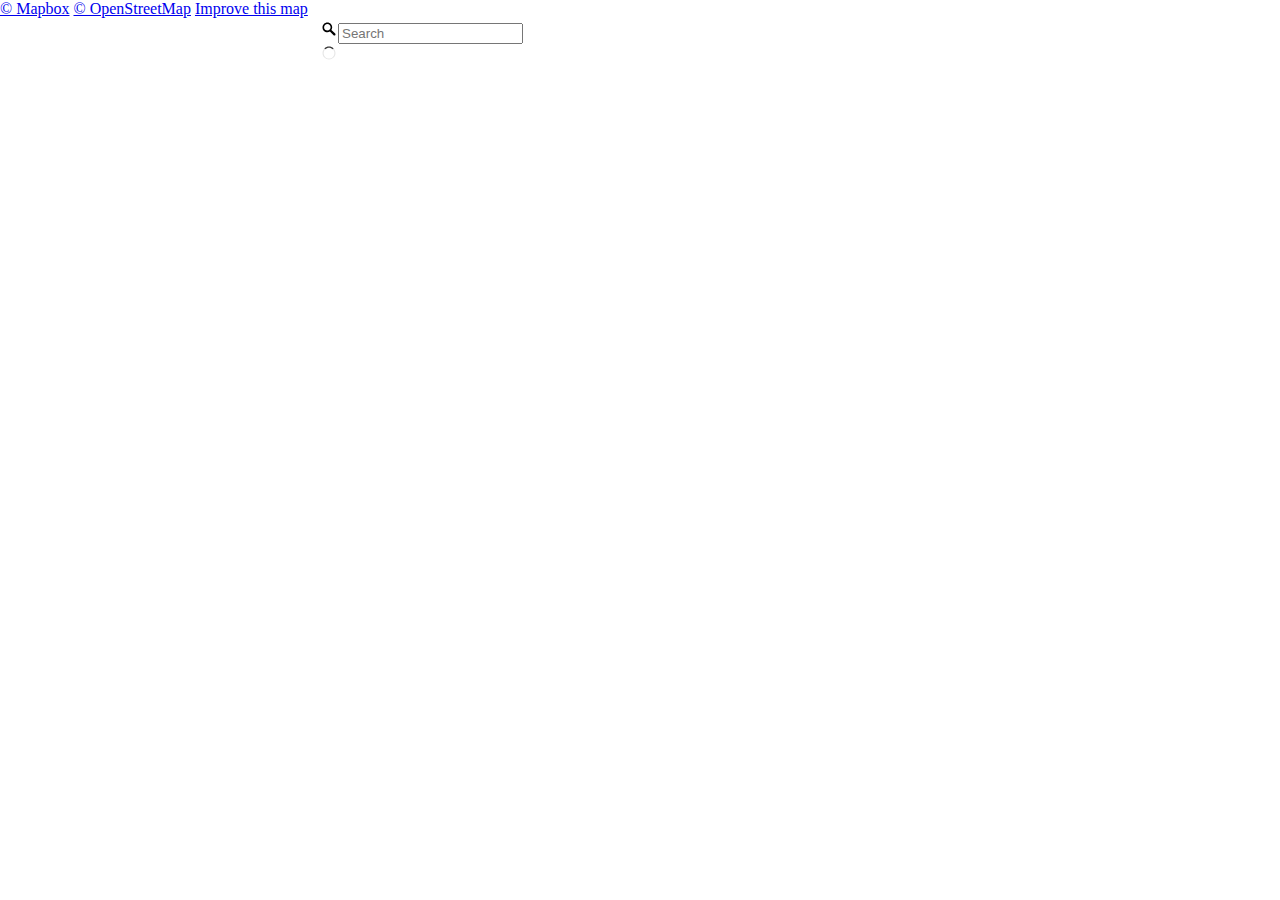
==== docs/map.html @ 0be85d6c "add: gh-pages site in docs directory" ====
<html>

  <head>
    <meta charset="utf-8">
    <title>Place the geocoder input outside the map</title>
    <meta name="viewport" content="initial-scale=1,maximum-scale=1,user-scalable=no">
    <script src="https://ajax.googleapis.com/ajax/libs/jquery/3.4.0/jquery.min.js"></script>
    <script src="https://api.tiles.mapbox.com/mapbox-gl-js/v1.1.1/mapbox-gl.js"></script>
    <link href="https://api.tiles.mapbox.com/mapbox-gl-js/v1.1.1/mapbox-gl.css" rel="stylesheet">
    <style>
      body {
        margin: 0;
        padding: 0;
      }

      #map {
        position: absolute;
        top: 0;
        bottom: 0;
        width: 100%;
      }
    </style>
  </head>

  <body>
    <script src="https://api.mapbox.com/mapbox-gl-js/plugins/mapbox-gl-geocoder/v4.4.1/mapbox-gl-geocoder.min.js"></script>
    <link rel="stylesheet" href="https://api.mapbox.com/mapbox-gl-js/plugins/mapbox-gl-geocoder/v4.4.1/mapbox-gl-geocoder.css" type="text/css">
    <style>
      .geocoder {
        position: absolute;
        z-index: 1;
        width: 50%;
        left: 50%;
        margin-left: -25%;
        top: 20px;
      }

      .mapboxgl-ctrl-geocoder {
        min-width: 100%;
      }
    </style>
    <div id="map" class="mapboxgl-map">
      <div class="mapboxgl-canary" style="visibility: hidden;"></div>
      <div class="mapboxgl-canvas-container mapboxgl-interactive mapboxgl-touch-drag-pan mapboxgl-touch-zoom-rotate"><canvas class="mapboxgl-canvas" tabindex="0" aria-label="Map" width="1332" height="800"
          style="position: absolute; width: 666px; height: 400px;"></canvas></div>
      <div class="mapboxgl-control-container">
        <div class="mapboxgl-ctrl-top-left"></div>
        <div class="mapboxgl-ctrl-top-right"></div>
        <div class="mapboxgl-ctrl-bottom-left">
          <div class="mapboxgl-ctrl" style="display: block;"><a class="mapboxgl-ctrl-logo" target="_blank" rel="noopener nofollow" href="https://www.mapbox.com/" aria-label="Mapbox logo"></a></div>
        </div>
        <div class="mapboxgl-ctrl-bottom-right">
          <div class="mapboxgl-ctrl mapboxgl-ctrl-attrib">
            <div class="mapboxgl-ctrl-attrib-inner"><a href="https://www.mapbox.com/about/maps/" target="_blank">© Mapbox</a> <a href="http://www.openstreetmap.org/about/" target="_blank">© OpenStreetMap</a> <a class="mapbox-improve-map"
                href="https://apps.mapbox.com/feedback/?owner=mapbox&amp;id=streets-v11&amp;access_token=pk.eyJ1IjoiZXhhbXBsZXMiLCJhIjoiY2p0MG01MXRqMW45cjQzb2R6b2ptc3J4MSJ9.zA2W0IkI0c6KaAhJfk9bWg" target="_blank" rel="noopener nofollow">Improve this
                map</a></div>
          </div>
        </div>
      </div>
    </div>
    <div id="geocoder" class="geocoder">
      <div class="mapboxgl-ctrl-geocoder mapboxgl-ctrl"><svg class="mapboxgl-ctrl-geocoder--icon mapboxgl-ctrl-geocoder--icon-search" viewBox="0 0 18 18" xml:space="preserve" width="18" height="18">
          <path
            d="M7.4 2.5c-2.7 0-4.9 2.2-4.9 4.9s2.2 4.9 4.9 4.9c1 0 1.8-.2 2.5-.8l3.7 3.7c.2.2.4.3.8.3.7 0 1.1-.4 1.1-1.1 0-.3-.1-.5-.3-.8L11.4 10c.4-.8.8-1.6.8-2.5.1-2.8-2.1-5-4.8-5zm0 1.6c1.8 0 3.2 1.4 3.2 3.2s-1.4 3.2-3.2 3.2-3.3-1.3-3.3-3.1 1.4-3.3 3.3-3.3z">
          </path>
        </svg><input type="text" class="mapboxgl-ctrl-geocoder--input" placeholder="Search">
        <div class="suggestions-wrapper">
          <ul class="suggestions" style="display: none;"></ul>
        </div>
        <div class="mapboxgl-ctrl-geocoder--pin-right"><button aria-label="Clear" class="mapboxgl-ctrl-geocoder--button" style="display: none;"><svg class="mapboxgl-ctrl-geocoder--icon mapboxgl-ctrl-geocoder--icon-close" viewBox="0 0 18 18"
              xml:space="preserve" width="18" height="18">
              <path
                d="M3.8 2.5c-.6 0-1.3.7-1.3 1.3 0 .3.2.7.5.8L7.2 9 3 13.2c-.3.3-.5.7-.5 1 0 .6.7 1.3 1.3 1.3.3 0 .7-.2 1-.5L9 10.8l4.2 4.2c.2.3.7.3 1 .3.6 0 1.3-.7 1.3-1.3 0-.3-.2-.7-.3-1l-4.4-4L15 4.6c.3-.2.5-.5.5-.8 0-.7-.7-1.3-1.3-1.3-.3 0-.7.2-1 .3L9 7.1 4.8 2.8c-.3-.1-.7-.3-1-.3z">
              </path>
            </svg></button><svg class="mapboxgl-ctrl-geocoder--icon mapboxgl-ctrl-geocoder--icon-loading" viewBox="0 0 18 18" xml:space="preserve" width="18" height="18">
            <path fill="#333" d="M4.4 4.4l.8.8c2.1-2.1 5.5-2.1 7.6 0l.8-.8c-2.5-2.5-6.7-2.5-9.2 0z"></path>
            <path opacity=".1" d="M12.8 12.9c-2.1 2.1-5.5 2.1-7.6 0-2.1-2.1-2.1-5.5 0-7.7l-.8-.8c-2.5 2.5-2.5 6.7 0 9.2s6.6 2.5 9.2 0 2.5-6.6 0-9.2l-.8.8c2.2 2.1 2.2 5.6 0 7.7z"></path>
          </svg></div>
      </div>
    </div>

    <script src=" js/map.js">
    </script>
    <script src=" js/add_features.js">
    </script>


  </body>

</html>
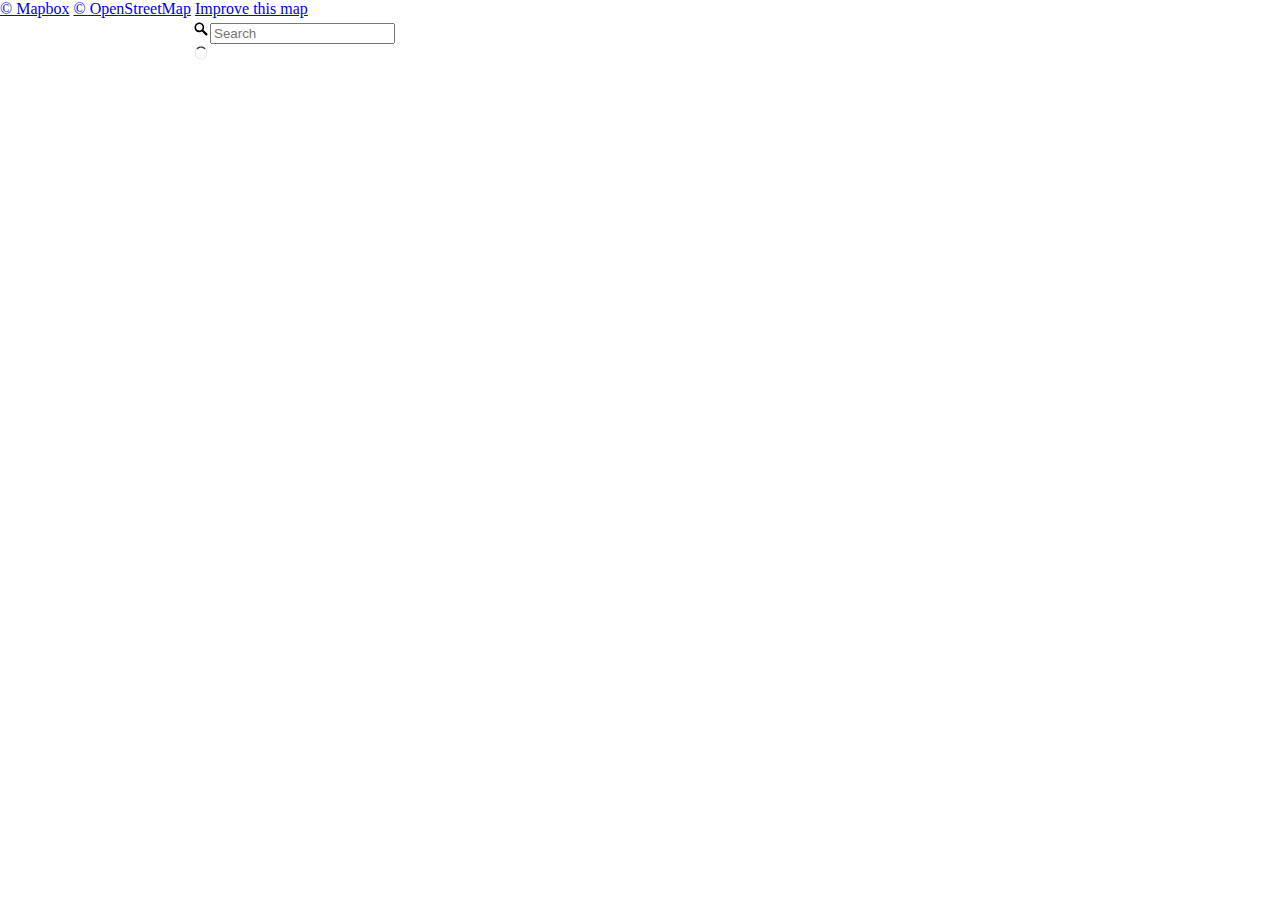
==== commit b01f42fe: "styling" ====
--- a/docs/map.html
+++ b/docs/map.html
@@ -2,10 +2,13 @@
 
   <head>
     <meta charset="utf-8">
-    <title>Place the geocoder input outside the map</title>
+    <title>ECA Map</title>
     <meta name="viewport" content="initial-scale=1,maximum-scale=1,user-scalable=no">
     <script src="https://ajax.googleapis.com/ajax/libs/jquery/3.4.0/jquery.min.js"></script>
     <script src="https://api.tiles.mapbox.com/mapbox-gl-js/v1.1.1/mapbox-gl.js"></script>
+    <script src=" js/filter.js"></script>
+    <script src=" js/add_features.js"></script>
+    <script src=" js/autocomplete.js"></script>
     <link href="https://api.tiles.mapbox.com/mapbox-gl-js/v1.1.1/mapbox-gl.css" rel="stylesheet">
     <style>
       body {
@@ -24,14 +27,15 @@
 
   <body>
     <script src="https://api.mapbox.com/mapbox-gl-js/plugins/mapbox-gl-geocoder/v4.4.1/mapbox-gl-geocoder.min.js"></script>
+    <link rel="stylesheet" href="css/search_bar.css" type="text/css">
     <link rel="stylesheet" href="https://api.mapbox.com/mapbox-gl-js/plugins/mapbox-gl-geocoder/v4.4.1/mapbox-gl-geocoder.css" type="text/css">
     <style>
       .geocoder {
         position: absolute;
         z-index: 1;
-        width: 50%;
-        left: 50%;
-        margin-left: -25%;
+        width: 65%;
+        left: 15%;
+        margin-left: 0%;
         top: 20px;
       }
 
@@ -52,18 +56,21 @@
         <div class="mapboxgl-ctrl-bottom-right">
           <div class="mapboxgl-ctrl mapboxgl-ctrl-attrib">
             <div class="mapboxgl-ctrl-attrib-inner"><a href="https://www.mapbox.com/about/maps/" target="_blank">© Mapbox</a> <a href="http://www.openstreetmap.org/about/" target="_blank">© OpenStreetMap</a> <a class="mapbox-improve-map"
-                href="https://apps.mapbox.com/feedback/?owner=mapbox&amp;id=streets-v11&amp;access_token=pk.eyJ1IjoiZXhhbXBsZXMiLCJhIjoiY2p0MG01MXRqMW45cjQzb2R6b2ptc3J4MSJ9.zA2W0IkI0c6KaAhJfk9bWg" target="_blank" rel="noopener nofollow">Improve this
+                href="https://apps.mapbox.com/feedback/?owner=mapbox&amp;id=streets-v11&amp;access_token=pk.eyJ1IjoiZXhhbXBsZXMiLCJhIjoiY2p0MG01MXRqMW45cjQzb2R6b2ptc3J4MSJ9.zA2W0IkI0c6KaAhJfk9bWg" target="_blank" rel="noopener nofollow">Improve
+                this
                 map</a></div>
           </div>
         </div>
       </div>
     </div>
+
+
     <div id="geocoder" class="geocoder">
       <div class="mapboxgl-ctrl-geocoder mapboxgl-ctrl"><svg class="mapboxgl-ctrl-geocoder--icon mapboxgl-ctrl-geocoder--icon-search" viewBox="0 0 18 18" xml:space="preserve" width="18" height="18">
           <path
             d="M7.4 2.5c-2.7 0-4.9 2.2-4.9 4.9s2.2 4.9 4.9 4.9c1 0 1.8-.2 2.5-.8l3.7 3.7c.2.2.4.3.8.3.7 0 1.1-.4 1.1-1.1 0-.3-.1-.5-.3-.8L11.4 10c.4-.8.8-1.6.8-2.5.1-2.8-2.1-5-4.8-5zm0 1.6c1.8 0 3.2 1.4 3.2 3.2s-1.4 3.2-3.2 3.2-3.3-1.3-3.3-3.1 1.4-3.3 3.3-3.3z">
           </path>
-        </svg><input type="text" class="mapboxgl-ctrl-geocoder--input" placeholder="Search">
+        </svg><input type="text" class="mapboxgl-ctrl-geocoder--input" placeholder="Search" id="search_input">
         <div class="suggestions-wrapper">
           <ul class="suggestions" style="display: none;"></ul>
         </div>
@@ -81,9 +88,6 @@
 
     <script src=" js/map.js">
     </script>
-    <script src=" js/add_features.js">
-    </script>
-
 
   </body>
 
--- a/docs/css/search_bar.css
+++ b/docs/css/search_bar.css
@@ -0,0 +1,33 @@
+.autocomplete {
+  position: relative;
+  display: inline-block;
+}
+.autocomplete-items {
+  position: absolute;
+  border: 1px solid #d4d4d4;
+  border-bottom: none;
+  border-top: none;
+  z-index: 99;
+  /*position the autocomplete items to be the same width as the container:*/
+  top: 100%;
+  left: 0;
+  right: 0;
+}
+
+.autocomplete-items div {
+  padding: 10px;
+  cursor: pointer;
+  background-color: #fff;
+  border-bottom: 1px solid #d4d4d4;
+}
+
+/*when hovering an item:*/
+.autocomplete-items div:hover {
+  background-color: #e9e9e9;
+}
+
+/*when navigating through the items using the arrow keys:*/
+.autocomplete-active {
+  background-color: DodgerBlue !important;
+  color: #ffffff;
+}
